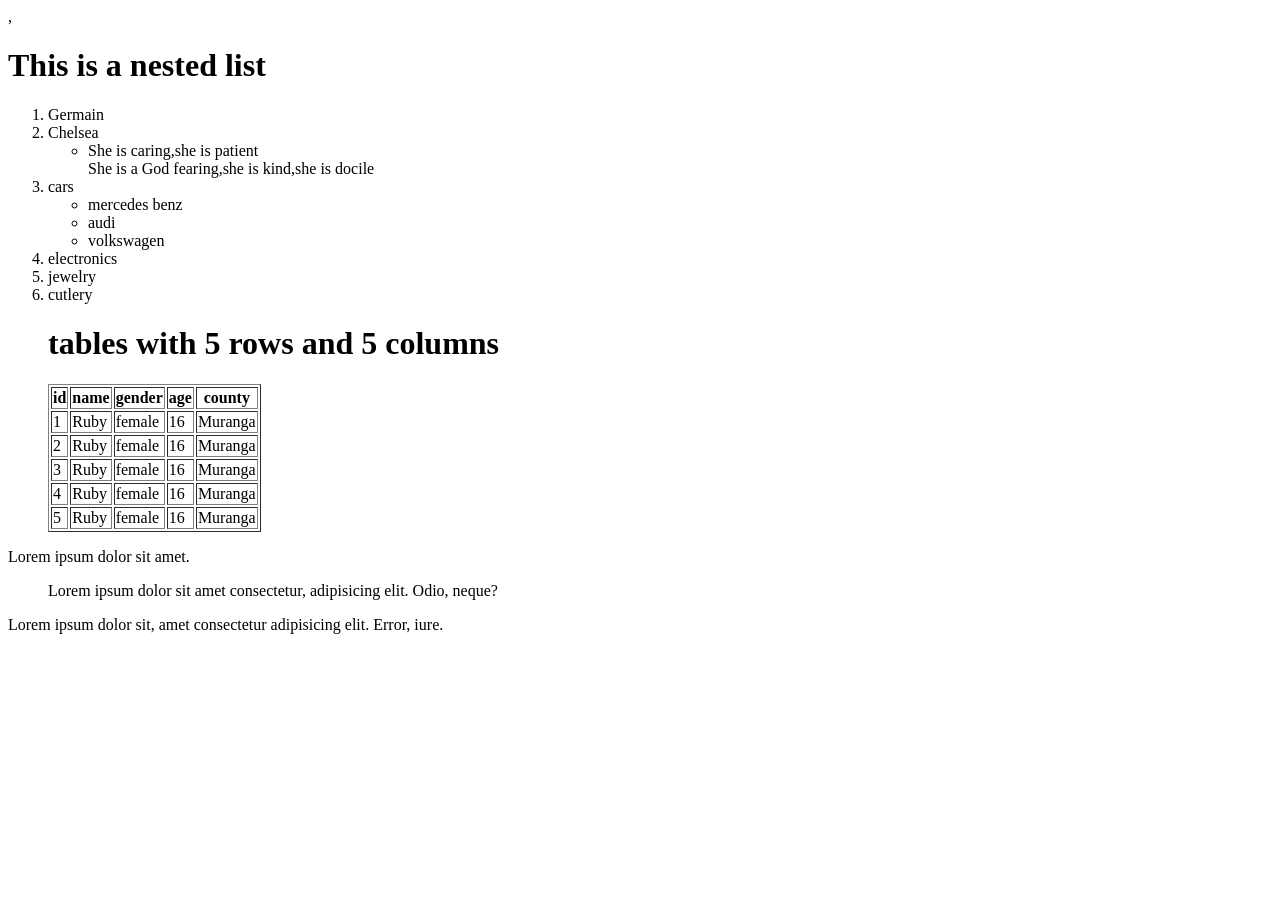
==== index.html @ c7eb5e2b "Add files via upload" ====
<!DOCTYPE html>
<html lang="en">
<head>
    <meta charset="UTF-8">
    <meta name="viewport" content="width=device-width, initial-scale=1.0">
    <title>Document</title>
</head>
<body>
  ,<h1>This is a nested list</h1>  
  <ol>
    <li>Germain</li>
<li>Chelsea
    <ul>
        <li>She is caring,she is patient</li>
        <li?>She is a God fearing,she is kind,she is docile</li>
    </ul>
</li>
<li>cars
    <ul>
        <li>mercedes benz</li>
        <li>audi</li>
        <li>volkswagen</li>
        
    </ul>
</li>
<li>electronics</li>
<li>jewelry</li>
<li>cutlery</li>

<h1>tables with 5 rows and 5 columns</h1>
<table border="1">
    <tr>
        <th>id</th>
        <th>name</th>
        <th>gender</th>
        <th>age</th>
        <th>county</th>

    </tr>
    <tr>
        <td>1</td>
        <td>Ruby</td>
        <td>female</td>
        <td>16</td>
        <td>Muranga</td>

    </tr>
    <tr>
         <td>2</td>
         <td>Ruby</td>
         <td>female</td>
         <td>16</td>
         <td>Muranga</td>

    </tr>
    <tr>
        <td>3</td>
        <td>Ruby</td>
        <td>female</td>
        <td>16</td>
        <td>Muranga</td>

    </tr>
   <tr>
        <td>4</td>
        <td>Ruby</td>
        <td>female</td>
        <td>16</td>
        <td>Muranga</td>

   </tr>
   <tr>
        <td>5</td>
        <td>Ruby</td>
        <td>female</td>
        <td>16</td>
        <td>Muranga</td>
    </tr>

</table>
  </ol>
  <p>Lorem ipsum dolor sit amet.</p>
  <blockquote>
    <p>Lorem ipsum dolor sit amet consectetur, adipisicing elit. Odio, neque?</p>
  </blockquote>
  <p>Lorem ipsum dolor sit, amet consectetur adipisicing elit. Error, iure.</p>
</body>
</html>
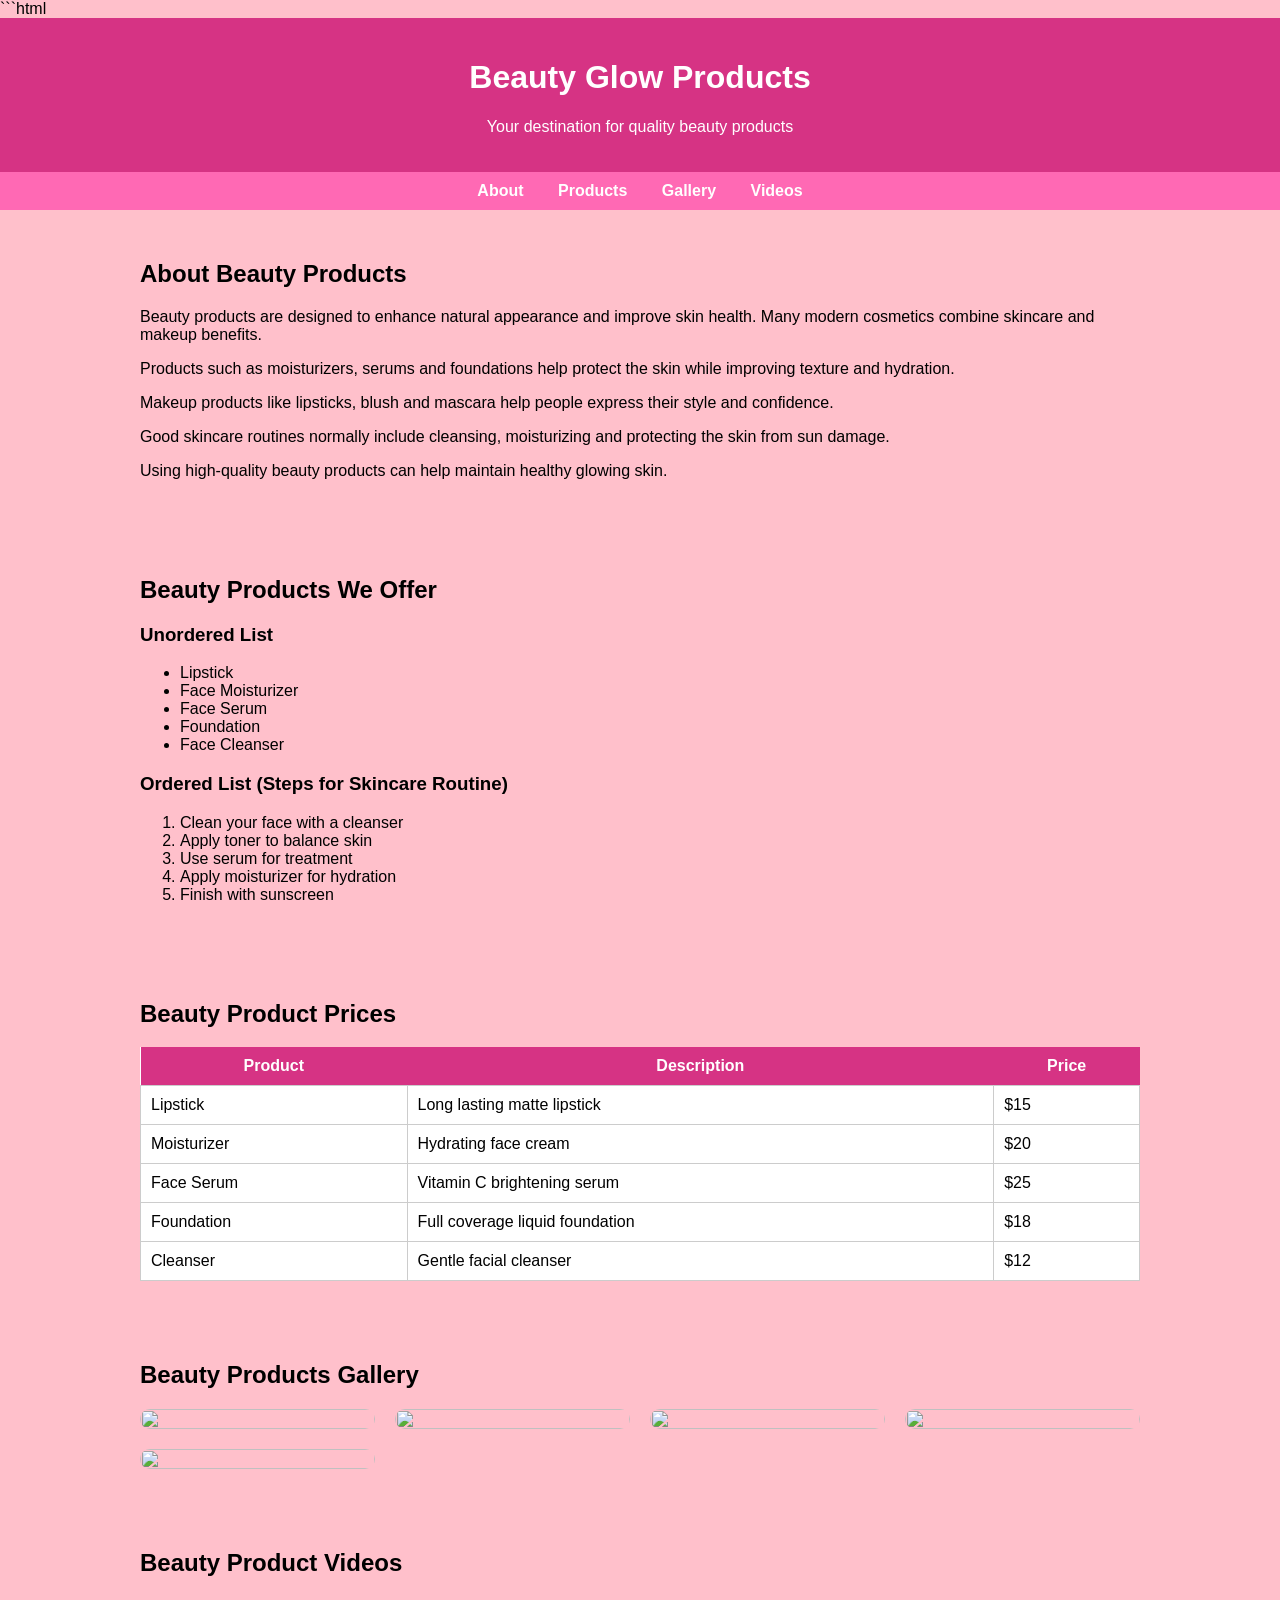
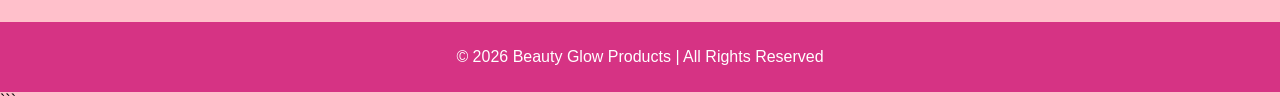
==== commit d2b6c033: "Add files via upload" ====
--- a/index.html
+++ b/index.html
@@ -1,88 +1,231 @@
+```html
 <!DOCTYPE html>
-<html lang="en">
+<html>
 <head>
-    <meta charset="UTF-8">
-    <meta name="viewport" content="width=device-width, initial-scale=1.0">
-    <title>Document</title>
+
+<title>Beauty Glow Products</title>
+
+<style>
+
+body{
+font-family:Arial;
+background:pink;
+margin:0;
+}
+
+header{
+background:#d63384;
+color:white;
+text-align:center;
+padding:20px;
+}
+
+nav{
+background:#ff69b4;
+text-align:center;
+padding:10px;
+}
+
+nav a{
+color:white;
+text-decoration:none;
+margin:15px;
+font-weight:bold;
+}
+
+section{
+padding:30px;
+max-width:1000px;
+margin:auto;
+}
+
+.gallery{
+display:grid;
+grid-template-columns:repeat(auto-fit,minmax(200px,1fr));
+gap:20px;
+}
+
+.gallery img{
+width:100%;
+border-radius:10px;
+}
+
+table{
+width:100%;
+border-collapse:collapse;
+background:white;
+}
+
+th{
+background:#d63384;
+color:white;
+padding:10px;
+}
+
+td{
+padding:10px;
+border:1px solid #ccc;
+}
+
+footer{
+background:#d63384;
+color:white;
+text-align:center;
+padding:10px;
+margin-top:20px;
+}
+
+iframe{
+width:100%;
+height:300px;
+border:none;
+border-radius:10px;
+margin-top:15px;
+}
+
+</style>
 </head>
+
 <body>
-  ,<h1>This is a nested list</h1>  
-  <ol>
-    <li>Germain</li>
-<li>Chelsea
-    <ul>
-        <li>She is caring,she is patient</li>
-        <li?>She is a God fearing,she is kind,she is docile</li>
-    </ul>
-</li>
-<li>cars
-    <ul>
-        <li>mercedes benz</li>
-        <li>audi</li>
-        <li>volkswagen</li>
-        
-    </ul>
-</li>
-<li>electronics</li>
-<li>jewelry</li>
-<li>cutlery</li>
-
-<h1>tables with 5 rows and 5 columns</h1>
-<table border="1">
-    <tr>
-        <th>id</th>
-        <th>name</th>
-        <th>gender</th>
-        <th>age</th>
-        <th>county</th>
-
-    </tr>
-    <tr>
-        <td>1</td>
-        <td>Ruby</td>
-        <td>female</td>
-        <td>16</td>
-        <td>Muranga</td>
-
-    </tr>
-    <tr>
-         <td>2</td>
-         <td>Ruby</td>
-         <td>female</td>
-         <td>16</td>
-         <td>Muranga</td>
-
-    </tr>
-    <tr>
-        <td>3</td>
-        <td>Ruby</td>
-        <td>female</td>
-        <td>16</td>
-        <td>Muranga</td>
-
-    </tr>
-   <tr>
-        <td>4</td>
-        <td>Ruby</td>
-        <td>female</td>
-        <td>16</td>
-        <td>Muranga</td>
-
-   </tr>
-   <tr>
-        <td>5</td>
-        <td>Ruby</td>
-        <td>female</td>
-        <td>16</td>
-        <td>Muranga</td>
-    </tr>
+
+<header>
+<h1>Beauty Glow Products</h1>
+<p>Your destination for quality beauty products</p>
+</header>
+
+<nav>
+<a href="#about">About</a>
+<a href="#products">Products</a>
+<a href="#gallery">Gallery</a>
+<a href="#videos">Videos</a>
+</nav>
+
+<section id="about">
+
+<h2>About Beauty Products</h2>
+
+<p>Beauty products are designed to enhance natural appearance and improve skin health. Many modern cosmetics combine skincare and makeup benefits.</p>
+
+<p>Products such as moisturizers, serums and foundations help protect the skin while improving texture and hydration.</p>
+
+<p>Makeup products like lipsticks, blush and mascara help people express their style and confidence.</p>
+
+<p>Good skincare routines normally include cleansing, moisturizing and protecting the skin from sun damage.</p>
+
+<p>Using high-quality beauty products can help maintain healthy glowing skin.</p>
+
+</section>
+
+<section id="products">
+
+<h2>Beauty Products We Offer</h2>
+
+<h3>Unordered List</h3>
+
+<ul>
+<li>Lipstick</li>
+<li>Face Moisturizer</li>
+<li>Face Serum</li>
+<li>Foundation</li>
+<li>Face Cleanser</li>
+</ul>
+
+<h3>Ordered List (Steps for Skincare Routine)</h3>
+
+<ol>
+<li>Clean your face with a cleanser</li>
+<li>Apply toner to balance skin</li>
+<li>Use serum for treatment</li>
+<li>Apply moisturizer for hydration</li>
+<li>Finish with sunscreen</li>
+</ol>
+
+</section>
+
+<section>
+
+<h2>Beauty Product Prices</h2>
+
+<table>
+
+<tr>
+<th>Product</th>
+<th>Description</th>
+<th>Price</th>
+</tr>
+
+<tr>
+<td>Lipstick</td>
+<td>Long lasting matte lipstick</td>
+<td>$15</td>
+</tr>
+
+<tr>
+<td>Moisturizer</td>
+<td>Hydrating face cream</td>
+<td>$20</td>
+</tr>
+
+<tr>
+<td>Face Serum</td>
+<td>Vitamin C brightening serum</td>
+<td>$25</td>
+</tr>
+
+<tr>
+<td>Foundation</td>
+<td>Full coverage liquid foundation</td>
+<td>$18</td>
+</tr>
+
+<tr>
+<td>Cleanser</td>
+<td>Gentle facial cleanser</td>
+<td>$12</td>
+</tr>
 
 </table>
-  </ol>
-  <p>Lorem ipsum dolor sit amet.</p>
-  <blockquote>
-    <p>Lorem ipsum dolor sit amet consectetur, adipisicing elit. Odio, neque?</p>
-  </blockquote>
-  <p>Lorem ipsum dolor sit, amet consectetur adipisicing elit. Error, iure.</p>
+
+</section>
+
+<section id="gallery">
+
+<h2>Beauty Products Gallery</h2>
+
+<div class="gallery">
+
+<img src="https://images.unsplash.com/photo-1522335789203-aabd1fc54bc9">
+<img src="https://images.unsplash.com/photo-1512496015851-a90fb38ba796">
+<img src="https://images.unsplash.com/photo-1596464716127-f2a82984de30">
+<img src="https://images.unsplash.com/photo-1585386959984-a4155224a1ad">
+<img src="https://images.unsplash.com/photo-1526045478516-99145907023c">
+
+</div>
+
+</section>
+
+<section id="videos">
+
+<h2>Beauty Product Videos</h2>
+
+<iframe src="https://www.youtube.com/embed/CYuHsJN1p1g"></iframe>
+
+<iframe src="https://www.youtube.com/embed/Veq5YQLpasE"></iframe>
+
+<iframe src="https://www.youtube.com/embed/oOUjPd4hBGc"></iframe>
+
+<iframe src="https://www.youtube.com/embed/ho0EhuO3RNs"></iframe>
+
+<iframe src="https://www.youtube.com/embed/qsKt8ySUQ-A"></iframe>
+
+</section>
+
+<footer>
+
+<p>© 2026 Beauty Glow Products | All Rights Reserved</p>
+
+</footer>
+
 </body>
-</html>+</html>
+```
